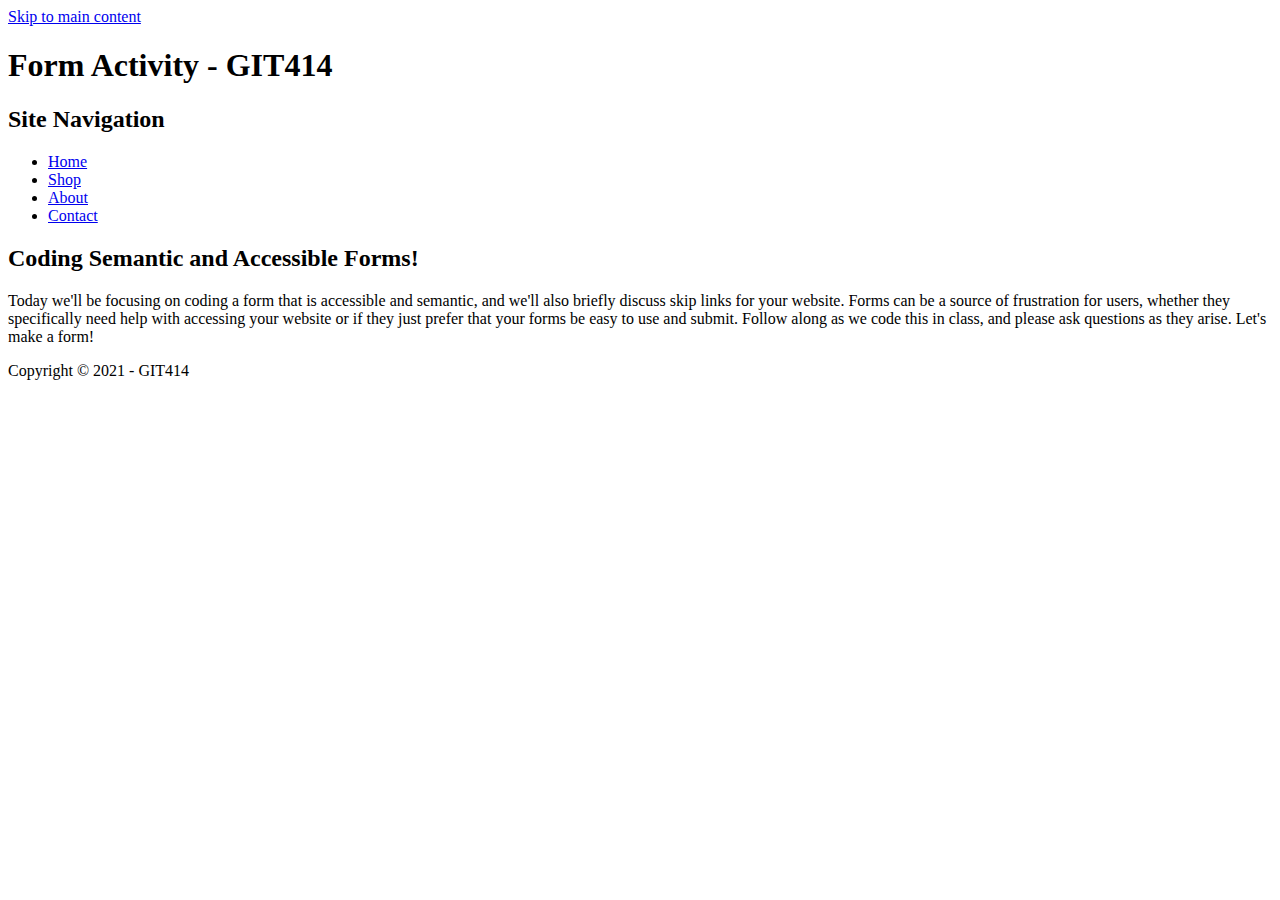
==== index.html @ b63079e2 "Files added" ====
<!DOCTYPE html>
<html lang="en">
<head>
	<meta charset="utf-8">
<!-- 	-------- TO-DO: ADD META TAG AND NAME HERE -------- -->
	<title>Form Activity Solution File</title>
	
<!-- 	-------- TO-DO: ADD LINK TO CSS HERE -------- -->
</head>
<body>
	<a href="#main-content" id="skipLink">Skip to main content</a>
	<header>
		<h1>Form Activity - GIT414</h1>
		<nav>
			<h2 class="sr-only">Site Navigation</h2>
			<ul>
				<li><a href="#">Home</a></li>
				<li><a href="#">Shop</a></li>
				<li><a href="#">About</a></li>
				<li><a href="#">Contact</a></li>
			</ul>
		</nav>
	</header>
	<div id="particleBackground"></div>
	<main id="main-content">
		<article>
			<h2>Coding Semantic and Accessible Forms!</h2>
			<p>Today we'll be focusing on coding a form that is accessible and semantic, and we'll also briefly discuss skip links for your website. Forms can be a source of frustration for users, whether they specifically need help with accessing your website or if they just prefer that your forms be easy to use and submit. Follow along as we code this in class, and please ask questions as they arise. Let's make a form!</p>

<!-- 	-------- TO-DO: ADD FORM CODE HERE DURING CLASS, FOLLOW ALONG TO COMPLETE -------- -->
		</article>
	</main>
	<footer>
		<p>Copyright &copy; 2021 - GIT414</p>
	</footer>
</body>
</html>
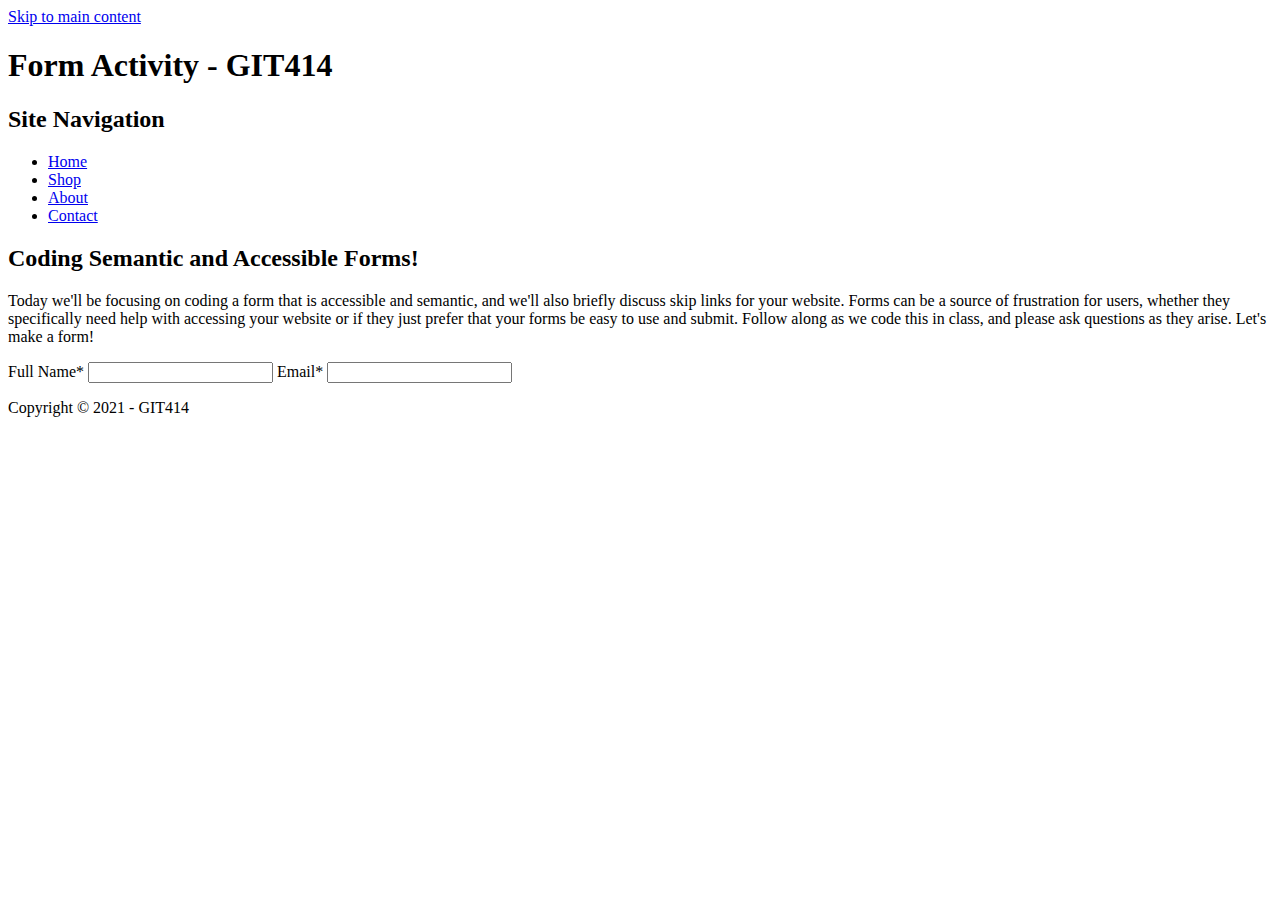
==== commit c9180e70: "Update index.html" ====
--- a/index.html
+++ b/index.html
@@ -3,9 +3,12 @@
 <head>
 	<meta charset="utf-8">
 <!-- 	-------- TO-DO: ADD META TAG AND NAME HERE -------- -->
+	<meta name="viewport" content="width=device-width, initial-scale=1">
 	<title>Form Activity Solution File</title>
-	
+	<meta name="author" content="Brianna Molina">
+	<meta name="description" content="Accessible Forms">
 <!-- 	-------- TO-DO: ADD LINK TO CSS HERE -------- -->
+	<link rel="stylesheet" href="css/style.css">
 </head>
 <body>
 	<a href="#main-content" id="skipLink">Skip to main content</a>
@@ -28,6 +31,29 @@
 			<p>Today we'll be focusing on coding a form that is accessible and semantic, and we'll also briefly discuss skip links for your website. Forms can be a source of frustration for users, whether they specifically need help with accessing your website or if they just prefer that your forms be easy to use and submit. Follow along as we code this in class, and please ask questions as they arise. Let's make a form!</p>
 
 <!-- 	-------- TO-DO: ADD FORM CODE HERE DURING CLASS, FOLLOW ALONG TO COMPLETE -------- -->
+<!-- Add a form to the body with the following form elements:
+----Element for full name (first and last)-----
+Element for user's email address
+Element for user's phone number
+Controls allowing the user to choose their preferred method of contact (email OR phone)
+Element where user can choose their state of residence from a list (find the state names on the 50states websiteLinks to an external site.)
+Element where users can enter any comments they have
+Ability to submit the form
+This form should be keyboard navigable/accessible and properly semantic.
+Be sure to include any necessary name/id/other attributes to the elements, and associate all labels with the proper elements as discussed in class.
+This form should use the POST method and use https://wp.zybooks.com/form-viewer.phpLinks to an external site. for the action.
+Remember that it's important to decide which of the inputs should be required and set the correct attribute on those inputs (also show the user which inputs are required).
+
+-->
+			<form action="https://wp.zybooks.com/form-viewer.php" method="post">
+				<div>
+					<label for="fullName">Full Name<span class="required">&#42;</span></label>
+					<input type="text" id="fullName" name="fullName" required>
+
+					<label for="Email">Email<span class="required">&#42;</span></label>
+					<input type="Email" id="Email" name="Email" required/>
+				</div>
+			</form>
 		</article>
 	</main>
 	<footer>
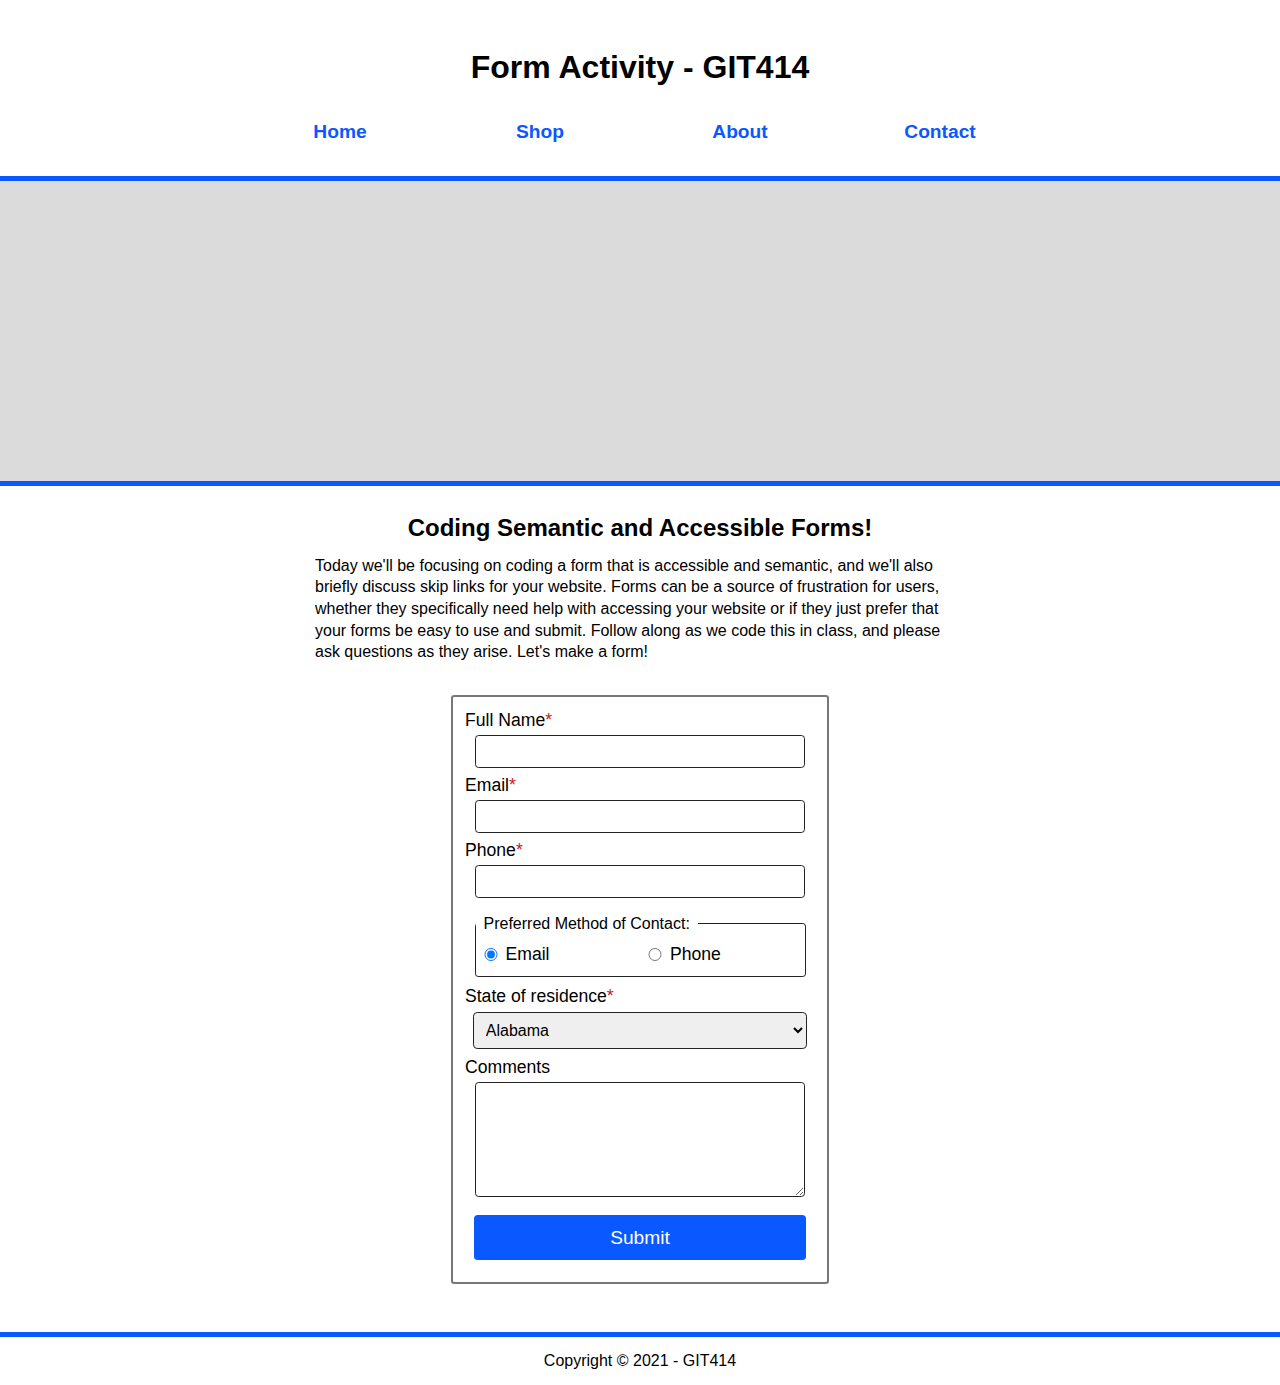
==== commit 404a7239: "Update index.html" ====
--- a/index.html
+++ b/index.html
@@ -2,13 +2,13 @@
 <html lang="en">
 <head>
 	<meta charset="utf-8">
-<!-- 	-------- TO-DO: ADD META TAG AND NAME HERE -------- -->
+<!--  TO-DO: ADD META TAG AND NAME HERE -->
 	<meta name="viewport" content="width=device-width, initial-scale=1">
 	<title>Form Activity Solution File</title>
 	<meta name="author" content="Brianna Molina">
 	<meta name="description" content="Accessible Forms">
-<!-- 	-------- TO-DO: ADD LINK TO CSS HERE -------- -->
-	<link rel="stylesheet" href="css/style.css">
+<!-- 	TO-DO: ADD LINK TO CSS HERE -->
+	<link rel="stylesheet" href="styles.css">
 </head>
 <body>
 	<a href="#main-content" id="skipLink">Skip to main content</a>
@@ -30,28 +30,86 @@
 			<h2>Coding Semantic and Accessible Forms!</h2>
 			<p>Today we'll be focusing on coding a form that is accessible and semantic, and we'll also briefly discuss skip links for your website. Forms can be a source of frustration for users, whether they specifically need help with accessing your website or if they just prefer that your forms be easy to use and submit. Follow along as we code this in class, and please ask questions as they arise. Let's make a form!</p>
 
-<!-- 	-------- TO-DO: ADD FORM CODE HERE DURING CLASS, FOLLOW ALONG TO COMPLETE -------- -->
-<!-- Add a form to the body with the following form elements:
-----Element for full name (first and last)-----
-Element for user's email address
-Element for user's phone number
-Controls allowing the user to choose their preferred method of contact (email OR phone)
-Element where user can choose their state of residence from a list (find the state names on the 50states websiteLinks to an external site.)
-Element where users can enter any comments they have
-Ability to submit the form
-This form should be keyboard navigable/accessible and properly semantic.
-Be sure to include any necessary name/id/other attributes to the elements, and associate all labels with the proper elements as discussed in class.
-This form should use the POST method and use https://wp.zybooks.com/form-viewer.phpLinks to an external site. for the action.
-Remember that it's important to decide which of the inputs should be required and set the correct attribute on those inputs (also show the user which inputs are required).
-
--->
+<!-- TO-DO: ADD FORM CODE HERE DURING CLASS, FOLLOW ALONG TO COMPLETE -->
 			<form action="https://wp.zybooks.com/form-viewer.php" method="post">
 				<div>
 					<label for="fullName">Full Name<span class="required">&#42;</span></label>
 					<input type="text" id="fullName" name="fullName" required>
 
 					<label for="Email">Email<span class="required">&#42;</span></label>
-					<input type="Email" id="Email" name="Email" required/>
+					<input type="email" id="Email" name="Email" required>
+
+					<label for="phone">Phone<span class="required">&#42;</span></label>
+					<input type="tel" id="phone" name="phone" required>
+
+					<fieldset>
+						<legend>Preferred Method of Contact:</legend>
+						<input id="EmailContact" type="radio" name="methodContact" checked>
+						<label for="EmailContact">Email</label>
+						<input id="PhoneContact" type="radio" name="methodContact">
+						<label for="PhoneContact">Phone</label>
+					</fieldset>
+
+					<label for="state">State of residence<span class="required">&#42;</span></label>
+					<select id="state">
+						<option value="AL">Alabama</option>
+						<option value="AK">Alaska</option>
+						<option value="AZ">Arizona</option>
+						<option value="AR">Arkansas</option>
+						<option value="CA">California</option>
+						<option value="CO">Colorado</option>
+						<option value="CT">Connecticut</option>
+						<option value="DE">Delaware</option>
+						<option value="DC">District Of Columbia</option>
+						<option value="FL">Florida</option>
+						<option value="GA">Georgia</option>
+						<option value="HI">Hawaii</option>
+						<option value="ID">Idaho</option>
+						<option value="IL">Illinois</option>
+						<option value="IN">Indiana</option>
+						<option value="IA">Iowa</option>
+						<option value="KS">Kansas</option>
+						<option value="KY">Kentucky</option>
+						<option value="LA">Louisiana</option>
+						<option value="ME">Maine</option>
+						<option value="MD">Maryland</option>
+						<option value="MA">Massachusetts</option>
+						<option value="MI">Michigan</option>
+						<option value="MN">Minnesota</option>
+						<option value="MS">Mississippi</option>
+						<option value="MO">Missouri</option>
+						<option value="MT">Montana</option>
+						<option value="NE">Nebraska</option>
+						<option value="NV">Nevada</option>
+						<option value="NH">New Hampshire</option>
+						<option value="NJ">New Jersey</option>
+						<option value="NM">New Mexico</option>
+						<option value="NY">New York</option>
+						<option value="NC">North Carolina</option>
+						<option value="ND">North Dakota</option>
+						<option value="OH">Ohio</option>
+						<option value="OK">Oklahoma</option>
+						<option value="OR">Oregon</option>
+						<option value="PA">Pennsylvania</option>
+						<option value="RI">Rhode Island</option>
+						<option value="SC">South Carolina</option>
+						<option value="SD">South Dakota</option>
+						<option value="TN">Tennessee</option>
+						<option value="TX">Texas</option>
+						<option value="UT">Utah</option>
+						<option value="VT">Vermont</option>
+						<option value="VA">Virginia</option>
+						<option value="WA">Washington</option>
+						<option value="WV">West Virginia</option>
+						<option value="WI">Wisconsin</option>
+						<option value="WY">Wyoming</option>
+					</select>
+
+					<label for="comments">Comments</label>
+					<textarea id="comments" name="comments" >
+					</textarea>
+
+					<input type="submit" value="Submit">
 				</div>
 			</form>
 		</article>
--- a/styles.css
+++ b/styles.css
@@ -0,0 +1,288 @@
+/* http://meyerweb.com/eric/tools/css/reset/ 
+   v2.0 | 20110126
+   License: none (public domain)
+*/
+
+html, body, div, span, applet, object, iframe,
+h1, h2, h3, h4, h5, h6, p, blockquote, pre,
+a, abbr, acronym, address, big, cite, code,
+del, dfn, em, img, ins, kbd, q, s, samp,
+small, strike, strong, sub, sup, tt, var,
+b, u, i, center,
+dl, dt, dd, ol, ul, li,
+fieldset, form, label, legend,
+table, caption, tbody, tfoot, thead, tr, th, td,
+article, aside, canvas, details, embed, 
+figure, figcaption, footer, header, hgroup, 
+menu, nav, output, ruby, section, summary,
+time, mark, audio, video {
+	margin: 0;
+	padding: 0;
+	border: 0;
+	font-size: 100%;
+	font: inherit;
+	vertical-align: baseline;
+}
+/* HTML5 display-role reset for older browsers */
+article, aside, details, figcaption, figure, 
+footer, header, hgroup, menu, nav, section {
+	display: block;
+}
+body {
+	line-height: 1;
+}
+ol, ul {
+	list-style: none;
+}
+blockquote, q {
+	quotes: none;
+}
+blockquote:before, blockquote:after,
+q:before, q:after {
+	content: '';
+	content: none;
+}
+table {
+	border-collapse: collapse;
+	border-spacing: 0;
+}
+
+/* ---------- BEGIN CUSTOM STYLES ---------- */
+
+*{
+	font-family: sans-serif;
+	line-height: 1.35;
+}
+
+#skipLink{
+	position: absolute;
+	left: -999px;
+	height:  0;
+	width:  0;
+}
+
+#skipLink:focus{
+	top: 1em;
+	left: 1em;
+	display: block;
+	font-size: 1.2em;
+	padding: 0.5em;
+	width: 25%;
+	height: 1.5em;
+	line-height: 1.3em;
+}
+
+a{
+	color: #0a58ff;
+}
+
+a:focus{
+	border: 2px solid #0a58ff;
+}
+
+a:hover{
+	color: white;
+	background-color: #0a58ff;
+}
+
+header{
+	padding: 2em 0 1em 0;
+	border-bottom: 5px solid #0a58ff;
+}
+
+h1, h2, h3{
+	font-family: sans-serif;
+	font-weight: bold;
+	line-height: 1.2;
+	text-align: center;
+}
+
+h1{
+	font-size: 2em;
+	padding: 0.5em;
+}
+
+.sr-only{
+	position: absolute;
+	width: 1px;
+	height: 1px;
+	padding: 0;
+	margin: -1px;
+	overflow: hidden;
+	clip: rect(0, 0, 0, 0);
+	white-space: nowrap; /* added line */
+	border: 0; 
+}
+
+nav ul{
+	width: 100%;
+	max-width: 800px;
+	margin: 0 auto;
+	display: grid;
+	grid-template-columns: repeat(auto-fill, minmax(200px, 1fr));
+}
+
+ul li{
+	display: inline-block;
+}
+
+nav a{
+	display: block;
+	padding: 1em;
+	text-decoration: none;
+	font-family: sans-serif;
+	font-size: 1.2em;
+	font-weight: bold;
+	text-align: center;
+}
+
+#particleBackground{
+  	width: 100%;
+  	height: 300px;
+  	background-image: url("https://www.public.asu.edu/~jlbarn11/teaching/cool-background.svg");
+  	background-color: rgba(77, 77, 77, 0.2);
+  	background-repeat: no-repeat;
+  	background-position: right;
+	border-bottom: 5px solid #0a58ff;
+}
+
+main{
+	width: calc(100% - 2em);
+	max-width: 1200px;
+	margin: 0 auto;
+	padding: 1em;
+}
+
+h2{
+	font-size: 1.5em;
+	margin: 0.5em 0;
+}
+
+p{
+	width: 100%;
+	max-width: 650px;
+	margin:  0 auto;
+}
+
+section{
+	margin: 1em 0;
+}
+
+h3{
+	font-size: 1.35em;
+	margin: 0.5em 0;
+}
+
+form{
+	width: 90%;
+	max-width: 350px;
+	margin:  2em auto;
+	padding:  0.75em;
+	border: 2px solid #777;
+	border-radius: 0.2em;
+}
+
+input, label, textarea{
+	display: block;
+	width: calc(100% - 2em);
+}
+
+input, textarea, select{
+	outline: 1px solid #222;
+	border: none;
+	border-radius: 0.2em;
+}
+
+label{
+	font-size: 1.1em;
+}
+
+.required{
+	color: #c71819;
+}
+
+input{
+	width: 90%;
+	margin: 0.25em auto 0.5em auto;
+	padding: 0.5em;
+}
+
+input:focus, select:focus, textarea:focus{
+	border: 2px inset #0a58ff;
+	box-shadow: 0 0 0 0.09em currentColor;
+}
+
+input:error, select:error, textarea:error{
+	background-color: #c71819;
+}
+
+fieldset{
+	margin: 0.5em auto;
+	padding-bottom: 0.5em;
+	width: 94%;
+	border: 1px solid #222;
+	border-radius: 0.2em;
+	display: grid;
+	grid-template-columns: 30px 1fr 30px 1fr;
+}
+
+legend{
+	padding: 0.5em;
+}
+
+fieldset label{
+	display: inline;
+	width: 60%;
+}
+
+fieldset input{
+	display: inline;
+	width: 20px;
+}
+
+select{
+	display: block;
+	width: 95%;
+	margin: 0.25em auto 0.5em auto;
+	padding: 0.5em;
+	font-size: 1em;
+}
+
+textarea{
+	width: 90%;
+	height: 100px;
+	margin: 0.25em auto 0.5em auto;
+	padding: 0.5em;
+}
+
+input[type="radio"]{
+	margin-top: 0.4em;
+	outline: none;
+	border: 1px solid #222;
+	border-radius: 25%;
+}
+
+input[type="submit"]{
+	font-size: 1.2em;
+	width: 95%;
+	margin-top: 1em;
+	padding: 0.5em;
+	border: none;
+	outline: none;
+	border-radius: 0.2em;
+	background-color: #0a58ff;
+	color: white;
+}
+
+input[type="submit"]:hover, input[type="submit"]:focus{
+	background-color: #063599;
+	filter: drop-shadow(8px 8px 4px #777);
+}
+
+footer{
+	padding: 1em;
+	border-top: 5px solid #0a58ff;
+	font-family: sans-serif;
+	text-align: center;
+}
+
